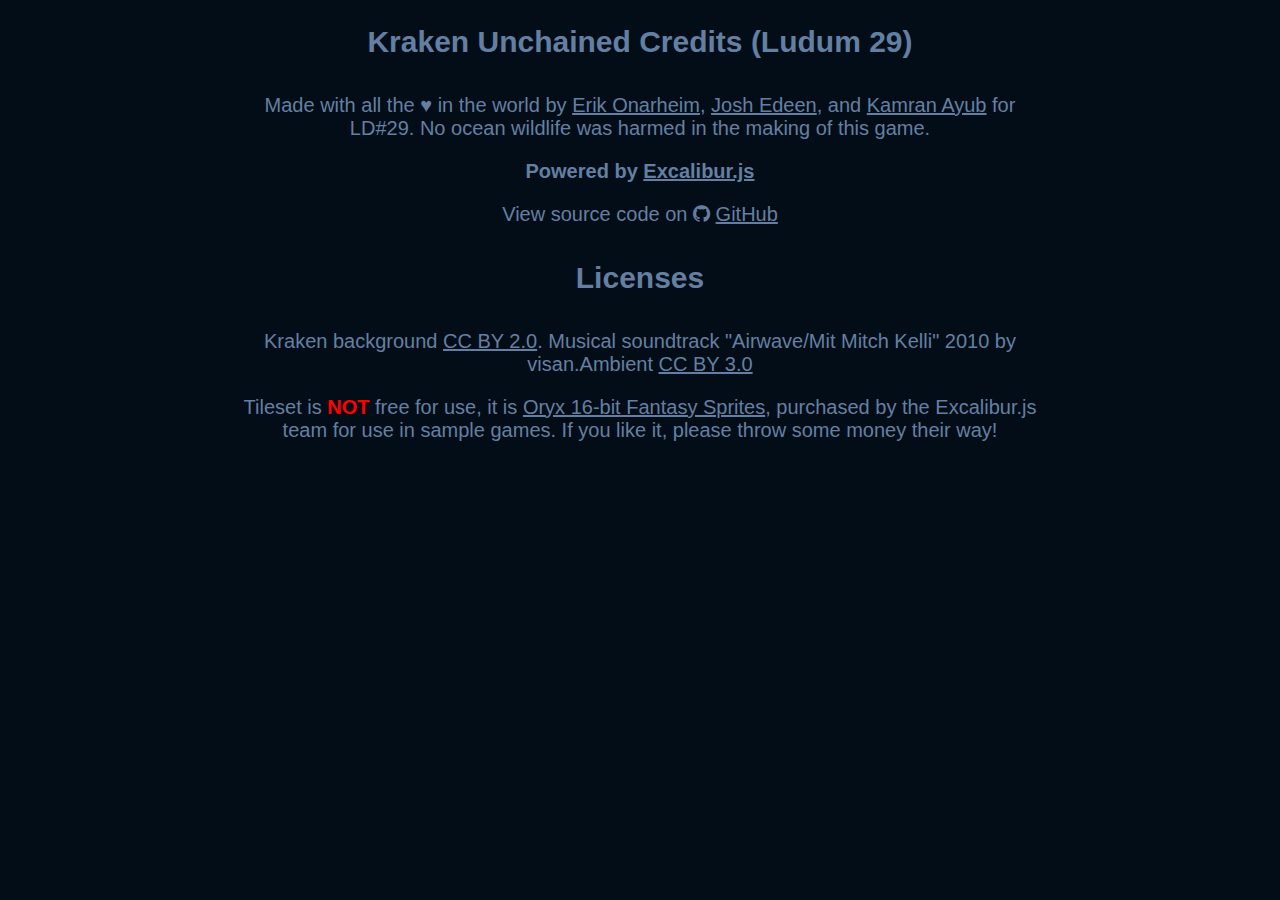
==== Game/credits.html @ 6c4b9c01 "Minify assets to save on bandwidth" ====
﻿<!DOCTYPE html>
<html xmlns="http://www.w3.org/1999/xhtml">
<head>
    <title>Kraken Unchained - Credits</title>
    <link rel="stylesheet" href="css/app.min.css?v=2" type="text/css" />
    <link href="css/font-awesome.min.css" rel="stylesheet" />
</head>
<body>

    <h2>Kraken Unchained Credits (Ludum 29)</h2>

    <p>Made with all the &hearts; in the world by <a href="http://erikonarheim.com">Erik Onarheim</a>, <a href="http://twitter.com/joshedeen">Josh Edeen</a>, and <a href="http://kamranicus.com">Kamran Ayub</a> for LD#29. No ocean wildlife was harmed in the making of this game.</p>
    <p><strong>Powered by <a href="http://excaliburjs.com">Excalibur.js</a></strong></p>
    <p>View source code on <i class="fa fa-github"></i> <a href="https://github.com/excaliburjs/Ludum-29">GitHub</a></p>

    <h2>Licenses</h2>
    <p>Kraken background <a href="https://flic.kr/p/kfhXrX">CC BY 2.0</a>. Musical soundtrack "Airwave/Mit Mitch Kelli" 2010 by visan.Ambient <a href="https://soundcloud.com/visan-ambient/airwave-mit-mitch-kelli">CC BY 3.0</a></p>
    <p>Tileset is <strong style="color: red">NOT</strong> free for use, it is <a href="http://oryxdesignlab.com/sprites/">Oryx 16-bit Fantasy Sprites</a>, purchased by the Excalibur.js team for use in sample games. If you like it, please throw some money their way!</p>    

    <script>
        (function (i, s, o, g, r, a, m) {
            i['GoogleAnalyticsObject'] = r; i[r] = i[r] || function () {
                (i[r].q = i[r].q || []).push(arguments)
            }, i[r].l = 1 * new Date(); a = s.createElement(o),
               m = s.getElementsByTagName(o)[0]; a.async = 1; a.src = g; m.parentNode.insertBefore(a, m)
        })(window, document, 'script', '//www.google-analytics.com/analytics.js', 'ga');

        ga('create', 'UA-46390208-2', 'krakenunchained.azurewebsites.net');
        ga('send', 'pageview');

    </script>
</body>

</html>
---- Game/css/app.min.css ----
﻿body{font-family:Iceland,'Segoe UI',sans-serif;text-align:center;background:#030d18;color:#6380a2;font-size:20px;margin:0;padding:0}canvas{-ms-touch-action:none;touch-action:none}a{color:#6380a2}p{-webkit-box-sizing:border-box;-moz-box-sizing:border-box;box-sizing:border-box;display:block;max-width:920px;margin:0 auto;padding:10px 50px}p.instruct{color:#dcc421;font-size:1.2em}p.instruct-2{color:#a09969;font-size:1em}span.space{display:inline-block;-ms-border-radius:4px;border-radius:4px;border:1px solid #da5b0e;padding:2px 5px}.space,.mouse{color:#da5b0e}#wrapper{position:relative}#sound{right:10px;bottom:10px;position:absolute}
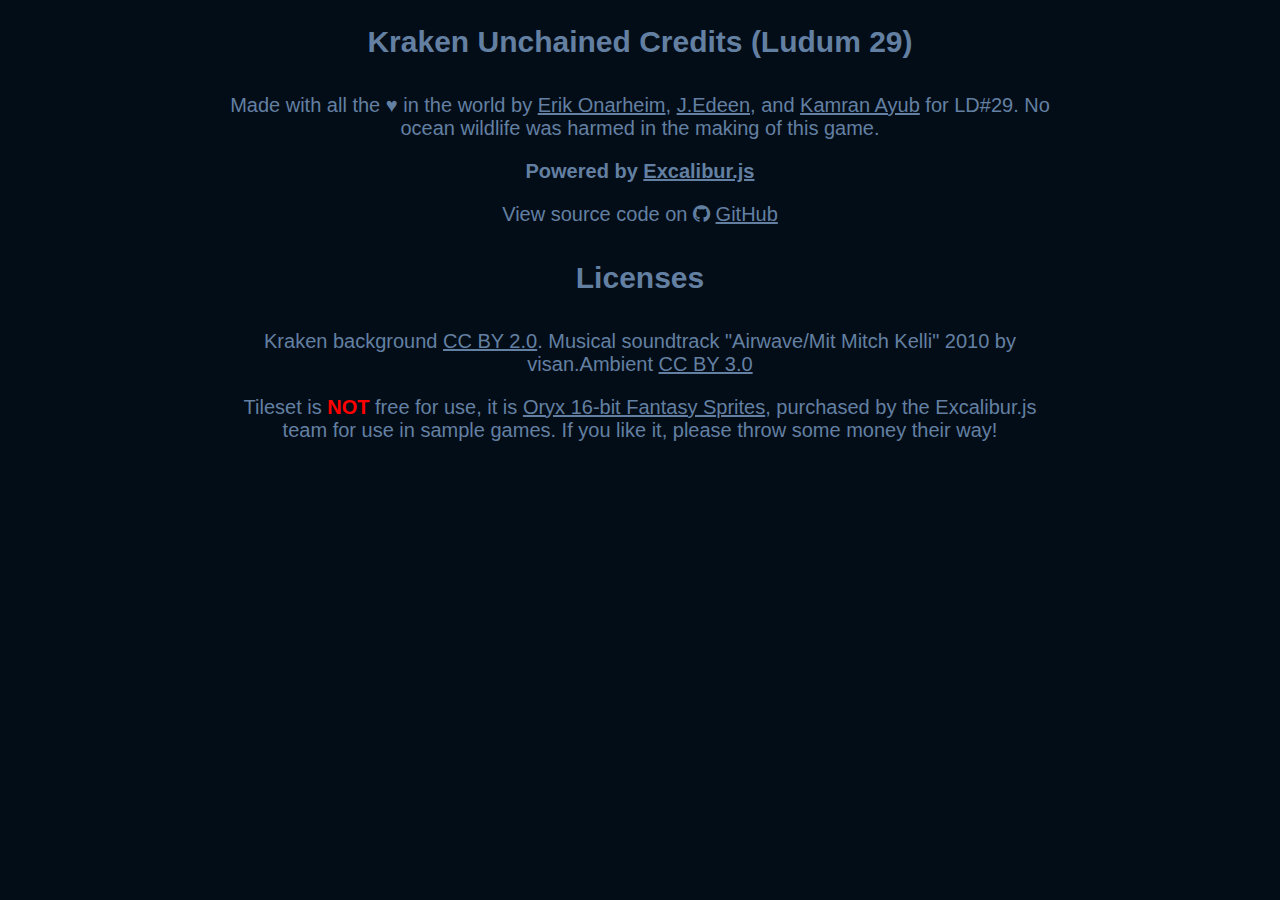
==== commit 5c5d9273: "Update credits.html" ====
--- a/Game/credits.html
+++ b/Game/credits.html
@@ -9,7 +9,7 @@
 
     <h2>Kraken Unchained Credits (Ludum 29)</h2>
 
-    <p>Made with all the &hearts; in the world by <a href="http://erikonarheim.com">Erik Onarheim</a>, <a href="http://twitter.com/joshedeen">Josh Edeen</a>, and <a href="http://kamranicus.com">Kamran Ayub</a> for LD#29. No ocean wildlife was harmed in the making of this game.</p>
+    <p>Made with all the &hearts; in the world by <a href="http://erikonarheim.com">Erik Onarheim</a>, <a href="https://www.jedeen.com/">J.Edeen</a>, and <a href="http://kamranicus.com">Kamran Ayub</a> for LD#29. No ocean wildlife was harmed in the making of this game.</p>
     <p><strong>Powered by <a href="http://excaliburjs.com">Excalibur.js</a></strong></p>
     <p>View source code on <i class="fa fa-github"></i> <a href="https://github.com/excaliburjs/Ludum-29">GitHub</a></p>
 
--- a/Game/css/app.min.css
+++ b/Game/css/app.min.css
@@ -1 +1 @@
-﻿body{font-family:Iceland,'Segoe UI',sans-serif;text-align:center;background:#030d18;color:#6380a2;font-size:20px;margin:0;padding:0}canvas{-ms-touch-action:none;touch-action:none}a{color:#6380a2}p{-webkit-box-sizing:border-box;-moz-box-sizing:border-box;box-sizing:border-box;display:block;max-width:920px;margin:0 auto;padding:10px 50px}p.instruct{color:#dcc421;font-size:1.2em}p.instruct-2{color:#a09969;font-size:1em}span.space{display:inline-block;-ms-border-radius:4px;border-radius:4px;border:1px solid #da5b0e;padding:2px 5px}.space,.mouse{color:#da5b0e}#wrapper{position:relative}#sound{right:10px;bottom:10px;position:absolute}+﻿body{font-family:Iceland,'Segoe UI',sans-serif;text-align:center;background:#030d18;color:#6380a2;font-size:20px;margin:0;padding:0}#wrapper{position:relative;margin:0 auto;max-width:920px}canvas{-ms-touch-action:none;touch-action:none;-ms-user-select:none;-webkit-user-select:none;-khtml-user-select:none;-moz-user-select:none;user-select:none;-webkit-touch-callout:none;-webkit-user-drag:none;cursor:default}a{color:#6380a2}p{-webkit-box-sizing:border-box;-moz-box-sizing:border-box;box-sizing:border-box;display:block;max-width:920px;margin:0 auto;padding:10px 50px}p.instruct{color:#dcc421;font-size:1.2em}p.instruct-2{color:#a09969;font-size:1em}span.space{display:inline-block;-ms-border-radius:4px;border-radius:4px;border:1px solid #da5b0e;padding:2px 5px}.input{color:#da5b0e}#sound{right:10px;bottom:10px;position:absolute}